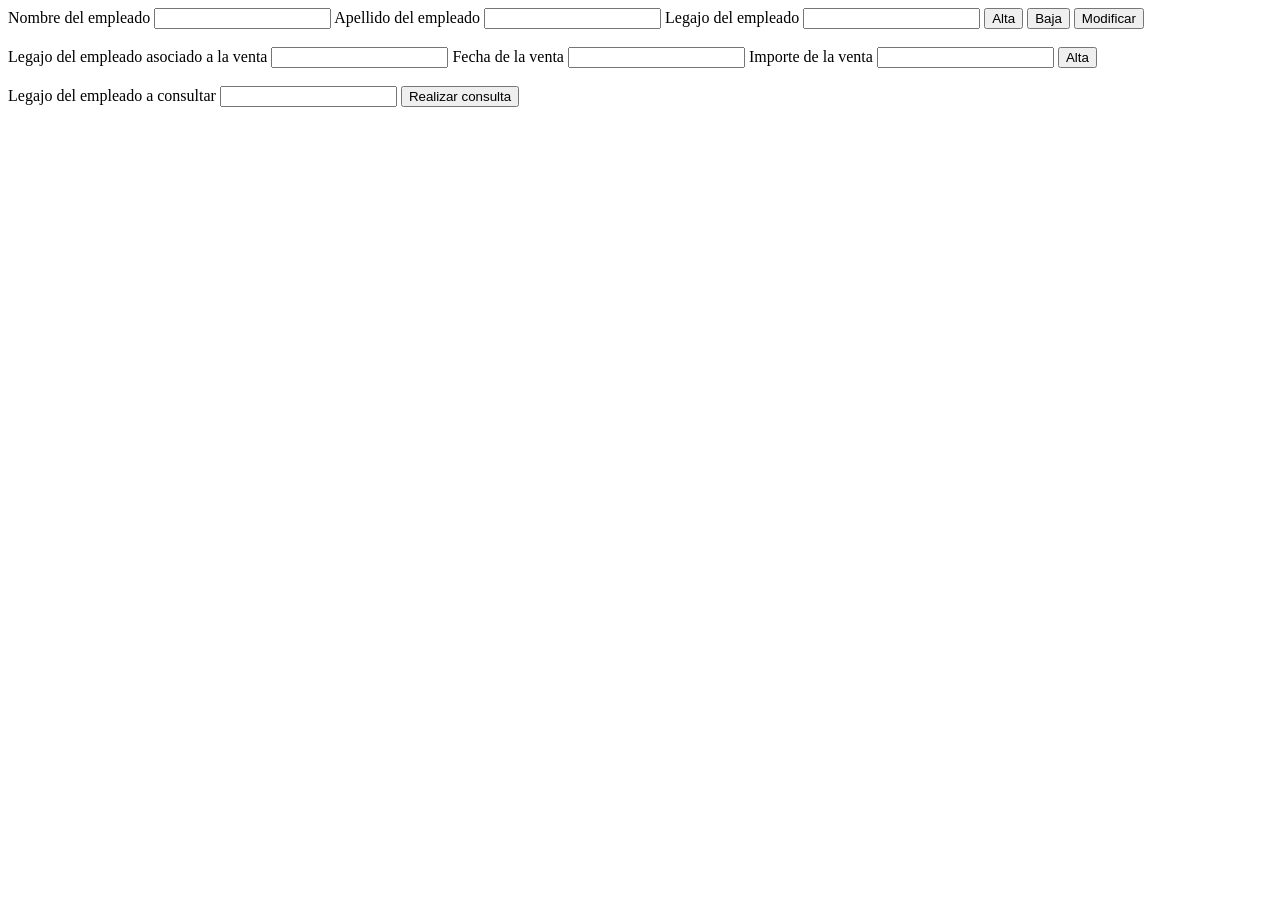
==== tp JS Turró/index.html @ a75f07cb "a" ====
<!DOCTYPE html>
<html lang="en">
  <head>
    <meta charset="UTF-8" />
    <meta http-equiv="X-UA-Compatible" content="IE=edge" />
    <meta name="viewport" content="width=device-width, initial-scale=1.0" />
    <link rel="stylesheet" href="styles.css" />
    <script defer src="index.js"></script>
    <title>TP Francisco Turró</title>
  </head>
  <body>
    <div id="altaEmpleados">
      <label for="nombre">Nombre del empleado</label>
      <input type="text" id="nombre" />
      <label for="apellido">Apellido del empleado</label>
      <input type="text" id="apellido" />
      <label for="legajoEmp">Legajo del empleado</label>
      <input type="text" id="legajoEmp" />
      <button class="btnAlta">Alta</button>
      <button class="btnBaja">Baja</button>
      <button class="btnModi">Modificar</button>
    </div>
    <br />
    <div id="altaVentas">
      <label for="legajoVent">Legajo del empleado asociado a la venta</label>
      <input type="text" id="legajoVent" />
      <label for="fecha">Fecha de la venta</label>
      <input type="text" id="fecha" />
      <label for="importe">Importe de la venta</label>
      <input type="text" id="importe" />
      <button class="btnAltaVentas">Alta</button>
    </div>
    <br />
    <div id="legajoConsulta">
      <label for="legajoConsu">Legajo del empleado a consultar</label>
      <input type="text" id="legajoConsu" />
      <button id="btnLegajoConsu">Realizar consulta</button>
      <p id="resultadoConsulta"></p>
    </div>
  </body>
</html>
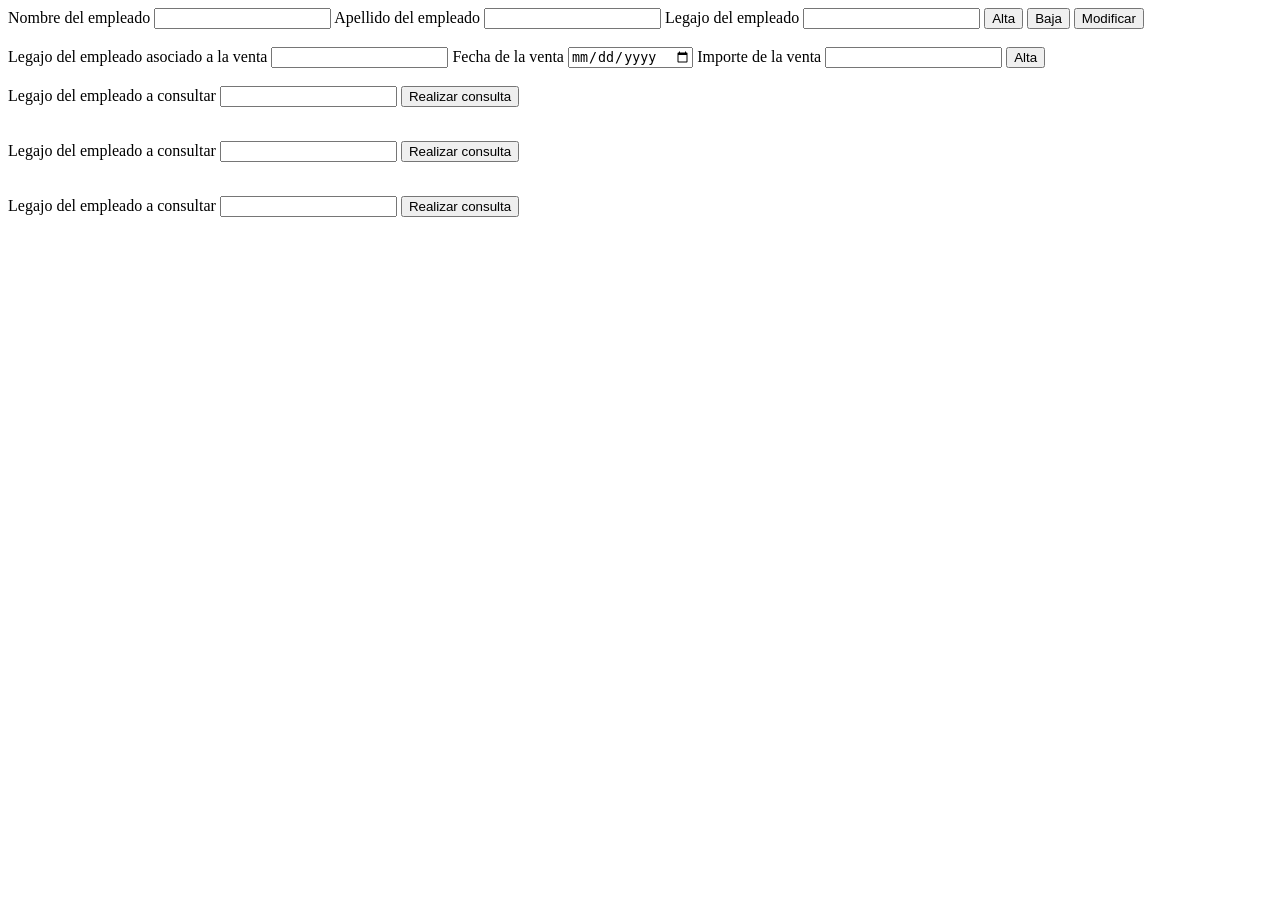
==== commit d3791a28: "aa" ====
--- a/tp JS Turró/index.html
+++ b/tp JS Turró/index.html
@@ -20,22 +20,44 @@
       <button class="btnBaja">Baja</button>
       <button class="btnModi">Modificar</button>
     </div>
+
     <br />
+
     <div id="altaVentas">
       <label for="legajoVent">Legajo del empleado asociado a la venta</label>
       <input type="text" id="legajoVent" />
       <label for="fecha">Fecha de la venta</label>
-      <input type="text" id="fecha" />
+      <input type="date" id="fecha" />
       <label for="importe">Importe de la venta</label>
-      <input type="text" id="importe" />
+      <input type="number" id="importe" />
       <button class="btnAltaVentas">Alta</button>
     </div>
+
     <br />
-    <div id="legajoConsulta">
-      <label for="legajoConsu">Legajo del empleado a consultar</label>
-      <input type="text" id="legajoConsu" />
-      <button id="btnLegajoConsu">Realizar consulta</button>
-      <p id="resultadoConsulta"></p>
+
+    <div id="legajoConsulta1">
+      <label for="legajoConsu1">Legajo del empleado a consultar</label>
+      <input type="text" id="legajoConsu1" />
+      <button id="btnLegajoConsu1">Realizar consulta</button>
+      <p id="resultadoConsulta1"></p>
+    </div>
+
+    <br />
+
+    <div id="legajoConsulta2">
+      <label for="legajoConsu2">Legajo del empleado a consultar</label>
+      <input type="text" id="legajoConsu2" />
+      <button id="btnLegajoConsu2">Realizar consulta</button>
+      <p id="resultadoConsulta2"></p>
+    </div>
+
+    <br />
+
+    <div id="legajoConsulta3">
+      <label for="legajoConsu3">Legajo del empleado a consultar</label>
+      <input type="text" id="legajoConsu3" />
+      <button id="btnLegajoConsu3">Realizar consulta</button>
+      <p id="resultadoConsulta3"></p>
     </div>
   </body>
 </html>
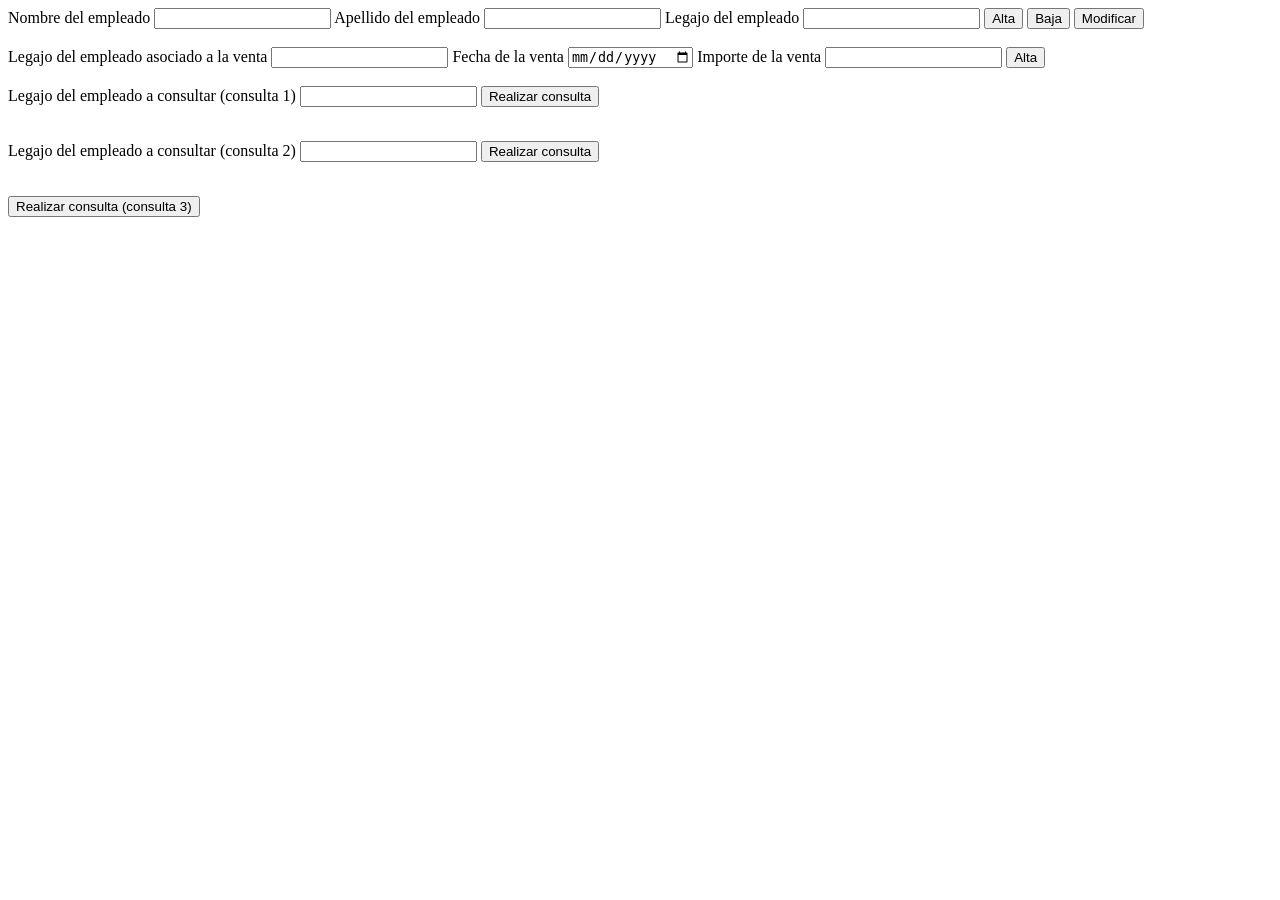
==== commit f48d4d9b: "add css and done" ====
--- a/tp JS Turró/index.html
+++ b/tp JS Turró/index.html
@@ -36,7 +36,9 @@
     <br />
 
     <div id="legajoConsulta1">
-      <label for="legajoConsu1">Legajo del empleado a consultar</label>
+      <label for="legajoConsu1"
+        >Legajo del empleado a consultar (consulta 1)</label
+      >
       <input type="text" id="legajoConsu1" />
       <button id="btnLegajoConsu1">Realizar consulta</button>
       <p id="resultadoConsulta1"></p>
@@ -45,7 +47,9 @@
     <br />
 
     <div id="legajoConsulta2">
-      <label for="legajoConsu2">Legajo del empleado a consultar</label>
+      <label for="legajoConsu2"
+        >Legajo del empleado a consultar (consulta 2)</label
+      >
       <input type="text" id="legajoConsu2" />
       <button id="btnLegajoConsu2">Realizar consulta</button>
       <p id="resultadoConsulta2"></p>
@@ -54,9 +58,7 @@
     <br />
 
     <div id="legajoConsulta3">
-      <label for="legajoConsu3">Legajo del empleado a consultar</label>
-      <input type="text" id="legajoConsu3" />
-      <button id="btnLegajoConsu3">Realizar consulta</button>
+      <button id="btnLegajoConsu3">Realizar consulta (consulta 3)</button>
       <p id="resultadoConsulta3"></p>
     </div>
   </body>
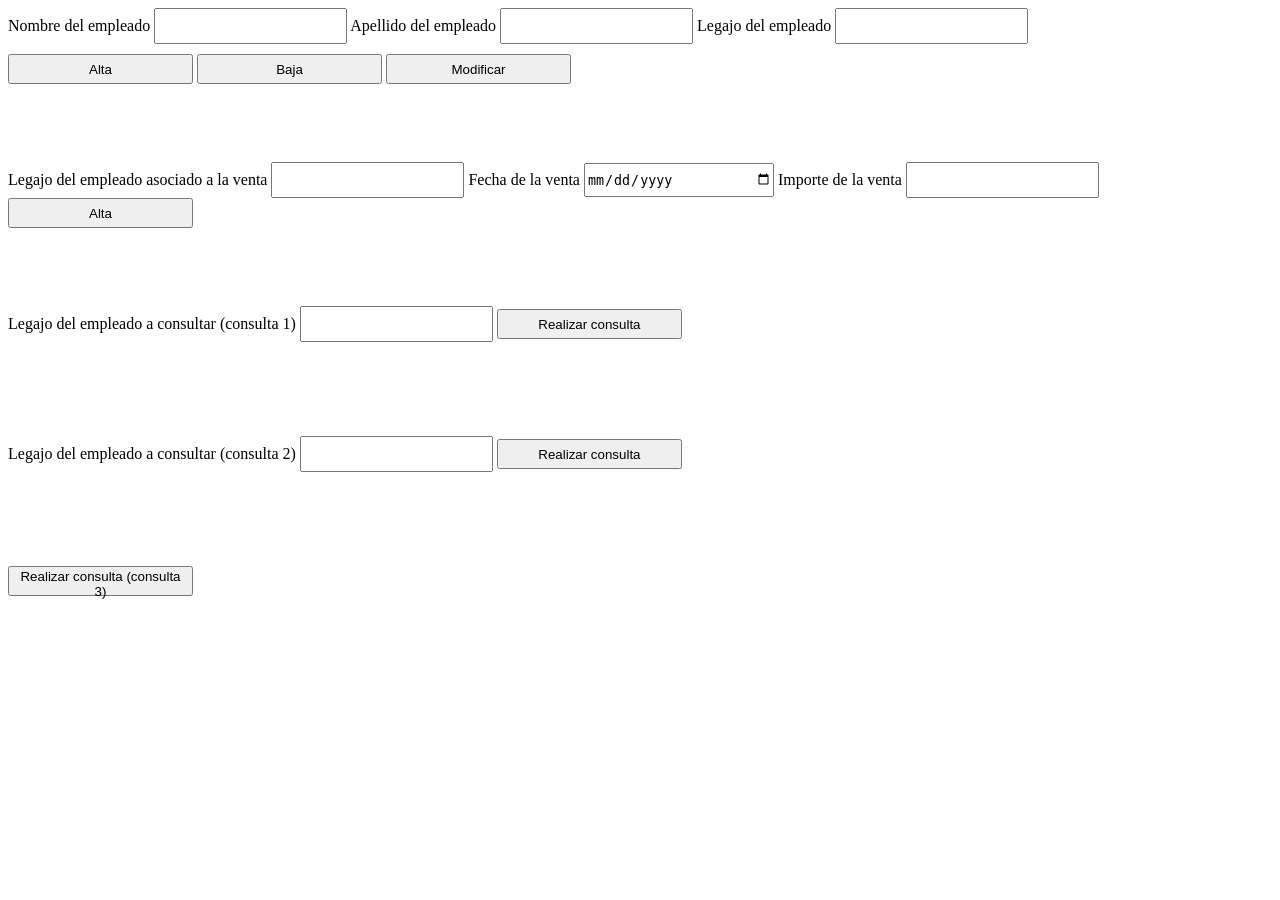
==== commit 3082c205: "a" ====
--- a/tp JS Turró/index.html
+++ b/tp JS Turró/index.html
@@ -9,57 +9,71 @@
     <title>TP Francisco Turró</title>
   </head>
   <body>
-    <div id="altaEmpleados">
-      <label for="nombre">Nombre del empleado</label>
-      <input type="text" id="nombre" />
-      <label for="apellido">Apellido del empleado</label>
-      <input type="text" id="apellido" />
-      <label for="legajoEmp">Legajo del empleado</label>
-      <input type="text" id="legajoEmp" />
-      <button class="btnAlta">Alta</button>
-      <button class="btnBaja">Baja</button>
-      <button class="btnModi">Modificar</button>
-    </div>
+    <div id="container">
+      <div id="altaEmpleados">
+        <div>
+          <label for="nombre">Nombre del empleado</label>
+          <input type="text" id="nombre" />
+          <label for="apellido">Apellido del empleado</label>
+          <input type="text" id="apellido" />
+          <label for="legajoEmp">Legajo del empleado</label>
+          <input type="text" id="legajoEmp" />
+        </div>
+        <div>
+          <button class="btnAlta">Alta</button>
+          <button class="btnBaja">Baja</button>
+          <button class="btnModi">Modificar</button>
+        </div>
+      </div>
 
-    <br />
+      <br />
 
-    <div id="altaVentas">
-      <label for="legajoVent">Legajo del empleado asociado a la venta</label>
-      <input type="text" id="legajoVent" />
-      <label for="fecha">Fecha de la venta</label>
-      <input type="date" id="fecha" />
-      <label for="importe">Importe de la venta</label>
-      <input type="number" id="importe" />
-      <button class="btnAltaVentas">Alta</button>
-    </div>
+      <div id="altaVentas">
+        <label for="legajoVent">Legajo del empleado asociado a la venta</label>
+        <input type="text" id="legajoVent" />
+        <label for="fecha">Fecha de la venta</label>
+        <input type="date" id="fecha" />
+        <label for="importe">Importe de la venta</label>
+        <input type="number" id="importe" />
+        <button class="btnAltaVentas">Alta</button>
+      </div>
 
-    <br />
+      <br />
 
-    <div id="legajoConsulta1">
-      <label for="legajoConsu1"
-        >Legajo del empleado a consultar (consulta 1)</label
-      >
-      <input type="text" id="legajoConsu1" />
-      <button id="btnLegajoConsu1">Realizar consulta</button>
-      <p id="resultadoConsulta1"></p>
-    </div>
+      <div id="legajoConsulta1">
+        <label for="legajoConsu1"
+          >Legajo del empleado a consultar (consulta 1)</label
+        >
+        <input type="text" id="legajoConsu1" />
+        <button id="btnLegajoConsu1">Realizar consulta</button>
+        <p id="resultadoConsulta1"></p>
+      </div>
 
-    <br />
+      <br />
 
-    <div id="legajoConsulta2">
-      <label for="legajoConsu2"
-        >Legajo del empleado a consultar (consulta 2)</label
-      >
-      <input type="text" id="legajoConsu2" />
-      <button id="btnLegajoConsu2">Realizar consulta</button>
-      <p id="resultadoConsulta2"></p>
-    </div>
+      <div id="legajoConsulta2">
+        <label for="legajoConsu2"
+          >Legajo del empleado a consultar (consulta 2)</label
+        >
+        <input type="text" id="legajoConsu2" />
+        <button id="btnLegajoConsu2">Realizar consulta</button>
+        <p id="resultadoConsulta2"></p>
+      </div>
 
-    <br />
+      <br />
 
-    <div id="legajoConsulta3">
-      <button id="btnLegajoConsu3">Realizar consulta (consulta 3)</button>
-      <p id="resultadoConsulta3"></p>
+      <div id="legajoConsulta3">
+        <button id="btnLegajoConsu3">Realizar consulta (consulta 3)</button>
+        <p id="resultadoConsulta3"></p>
+      </div>
+
+      <br />
+
+      <div class="tablaEmpleados"></div>
+
+      <br />
+
+      <div class="tablaVentas"></div>
     </div>
   </body>
 </html>
--- a/tp JS Turró/styles.css
+++ b/tp JS Turró/styles.css
@@ -0,0 +1,39 @@
+#table {
+  display: block;
+  margin-top: 20px;
+}
+
+th,
+td {
+  border: 1px solid black;
+  padding: 5px;
+  width: 240px;
+  height: 30px;
+}
+
+#resultadoConsulta3,
+#resultadoConsulta2,
+#resultadoConsulta1 {
+  color: red;
+}
+
+button {
+  width: 185px;
+  height: 30px;
+  cursor: pointer;
+}
+
+input {
+  width: 185px;
+  height: 30px;
+}
+
+#container {
+  display: grid;
+  gap: 30px;
+}
+
+#altaEmpleados {
+  display: grid;
+  gap: 10px;
+}
